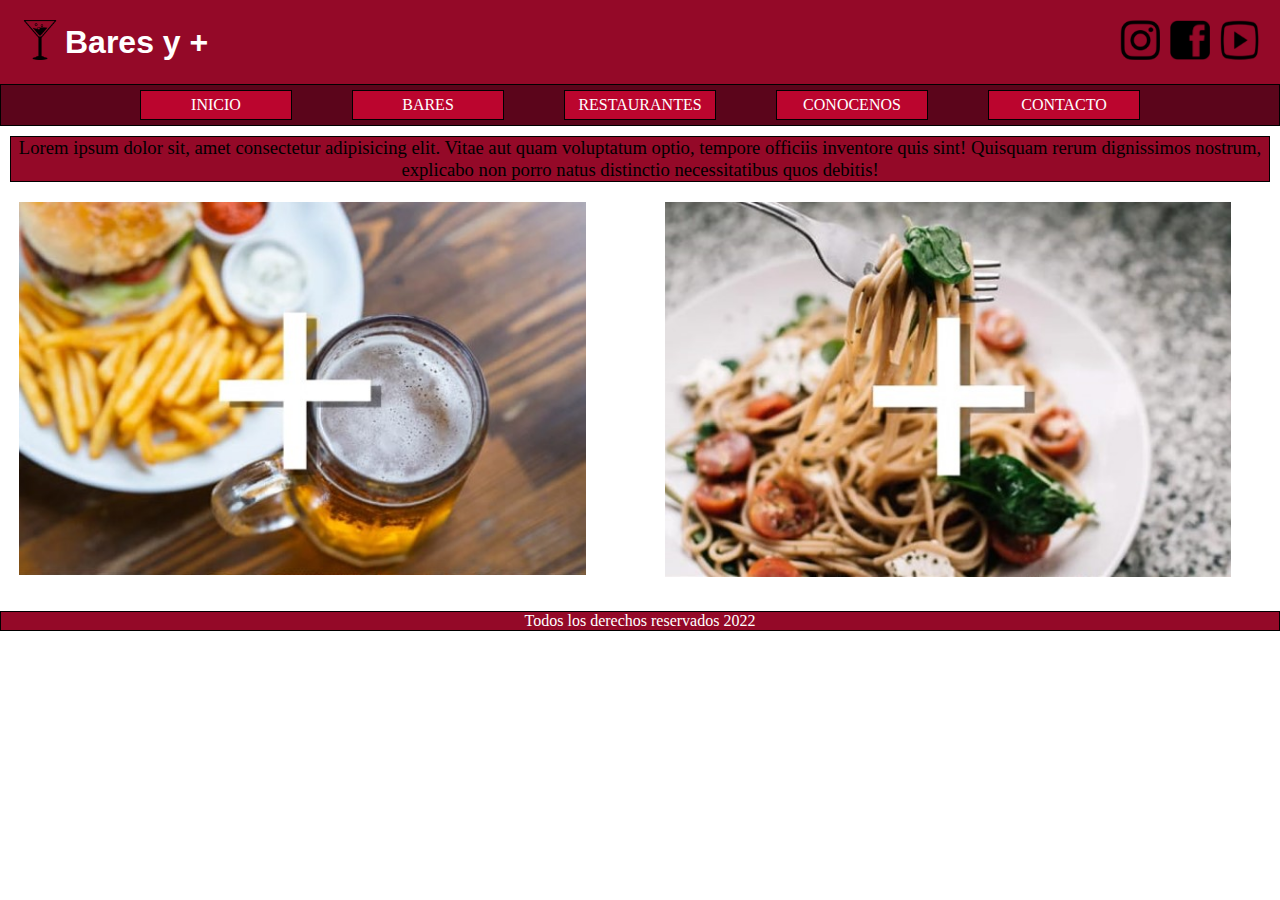
==== index.html @ 54137958 "archivos del proyecto final subidos" ====
<!DOCTYPE html>
<html lang="es">
 <head> 
    <title> Bares y +</title>
    <meta charset="UTF-8">
    <meta http-equiv="X-UA-Compatible" content="IE=edge">
    <meta name="viewport" content="width=device-width, initial-scale=1.0">
    <link rel="stylesheet" href="style.css">
 </head>

 <body>
  <header> 
    <div class="gridheader">
        <div><img src="imagenes/logo principal.png"></div>
        <div><h1>Bares y +</h1></div>
        <div><a href="https://www.instagram.com/?hl=es-la" target="blank"><img src="imagenes/logo instagram.png"></a></div>
        <div><a href="https://www.facebook.com/" target="blank"><img src="imagenes/logo facebook.png"></a></div>
        <div><a href="https://www.youtube.com/" target="blank"> <img src="imagenes/logo youtube.png"></a></div>
    </div>
</header>
<input type="checkbox" id="btn-menu">
<label class="labelmenu" for="btn-menu"><img src="imagenes/hamburguesa.png" alt=""></label>
<nav class="menudesplegable">
    <ul class="flexboxnav">
      <li><a href="index.html"> INICIO</a></li>
      <li><a href="bares.html"> BARES</a></li>
      <li><a href="restaurantes.html"> RESTAURANTES</a></li>
      <li><a href="conocenos.html">CONOCENOS</a></li>
      <li><a href="contacto.html">CONTACTO</a></li>
    </ul>
</nav>

    <section>
      <div class="gridsectionprincipal"> 
        <div id="cuadrofraseinicio"><p id="fraseinicio">Lorem ipsum dolor sit, amet consectetur adipisicing elit. Vitae aut quam voluptatum optio, tempore officiis inventore quis sint! Quisquam rerum dignissimos nostrum, explicabo non porro natus distinctio necessitatibus quos debitis!</p></div>
        <div id="imagenbar"><a href="bares.html"> <img src="imagenes/bares principal.jpg"></a></div>
        <div id="imagenresto"><a href="restaurantes.html"><img src="imagenes/restaurantes principal.jpg"></div>
      </div>
    </section>
    <footer> 
        <p>Todos los derechos reservados 2022 </p>
    </footer>

  </body>
</html>
---- style.css ----
@media screen and (min-width:320px) and (max-width:1000px) 
{
    header {background-color: #940928; margin: 0px;}
    
    header img {width: 40px;
                height: 40px;
                margin:5px}
    
    
    
    h1 {margin: 0px;
        padding: 0px;
        font-family: Verdana;
        font-size: 18pt;
        color: white;}
    
    .gridheader {padding: 15px;
                 display: grid;
                 grid-template-columns: 50px auto 50px 50px 50px;
                 align-items: center;}
    
    #btn-menu {display:none}      
    .labelmenu {display:block;
                width: auto;
                height: 30px;
                padding: 5px;
                background-color: #5B051B;}
    .menudesplegable {position: absolute;
                      background-color: #5B051B;
                      width: auto;
                      margin-left: -100%;}
ul li {border: 1px solid black; 
                margin: 5px 10px;
                width: 140px;
                text-align: center;
                list-style: none;
                padding: 5px 5px;
                background-color: #BB052E;}
   .flexboxnav {flex-direction: column;
                padding: 0cm;
                width: 100%;}
    #btn-menu:checked ~ .menudesplegable {margin: 0;}

    footer {border: 1px solid black;
            background-color:#940928;
            position:fixed;
            bottom: 0px;
        width: 100%;}
    
    footer p {text-align: center; color: white;}
    
    a {text-decoration: none;
        color: white;}
        
    body {background-image:url("https://images.pexels.com/photos/5531664/pexels-photo-5531664.jpeg?auto=compress&cs=tinysrgb&h=750&w=1260");
        background-size: cover;
        background-repeat: no-repeat;
        background-position: center center;
        background-attachment: fixed;
        margin:0px}
    /* De la sección principal*/
    
    .gridsectionprincipal {display: grid;
                  grid-template-columns:auto ;
                  grid-template-rows: auto auto auto;
                  justify-items: center;
                  justify-content: center;
                  justify-self: center;
                  text-align: center;
                  gap:10px;
                  padding-bottom: 20px;}
                  
    #cuadrofraseinicio {
                  border: 1px solid black;
                  margin: 10px;
                  background-color:#940928;}
    
    #fraseinicio {text-align: center; 
                  font-size: 14pt;
                padding: 5px;}
    
    .gridsectionprincipal a img {width: 90%;}
    
    h2 {margin: 0px;}
    h3 {margin: 0px;}
    p {margin: 0px;}
    
    /* De la sección bar y restaurante*/
    
    .asidebar {border: 1px solid black; 
               margin-top: 10px;}
    
    .sectionbar { margin-top: 10px;
                  margin-bottom:30px;}  
    
    .sectionbar article {margin:10px 0px; 
                         background-color: #F9C9C9;}
    
    .cardbar {display: grid;
              grid-template-columns: 100%;
              grid-template-rows: repeat(7,auto);}
    
    .element1 {padding: 5px;}
    .element2 {padding-top: 5px; padding-left: 10px;}
    .element3 {padding: 5px;}
    .element4 {padding: 5px;}
    .element5 {padding: 5px;}
    
    .galeriabar {
                 display: grid;
                 grid-template-columns:repeat(auto-fit,150px);
                 margin:10px;
                 column-gap: 10px;
                 justify-content: center;}
    
    .galeriabar img {width: 150px; padding: 0px;}
    
    
    .finalcard {padding-left: 15px;
                display: grid;
                grid-template-columns:repeat(7,auto);
                justify-content: left;
                column-gap: 10px;
                align-items: center;
                justify-items: center;}

.element11,.element13,.element15 {display: none;}
.element10 {margin-left: 40px;}

    

    .finalcard img {width: 30px;} 
    
    .asidebar {background-color: #F9C9C9;}
    
    form {padding: 0px 5px;}
    
    /* De la sección conocenos*/
    
    .cardconocenos {margin: 30px;
                    background-color: #F9C9C9;
                    display: grid;
                    grid-template-areas: "description description"
                                         "foto foto"
                                         "logoinsta logoface";
                    grid-template-columns: 50% 50%;
                    grid-template-rows: auto auto auto;
                    justify-items: center;}
    
    .reseñaconocenos {grid-area:description ; margin:10px}
    .fotoconocenos {grid-area:foto;}
    .instaconocenos {grid-area: logoinsta;}
    .faceconocenos {grid-area: logoface;}
    .cardconocenos .fotoconocenos img {width: 250px; margin:10px}
    .cardconocenos .instaconocenos img,.cardconocenos .faceconocenos img {width: 40px;}
    
    /* De la sección contacto*/
    
    .contacto {background:#5B051B; 
               margin:20px;}
    .contacto h2 {text-align: center; padding-top: 10px;color: white;}
    
    .gridform {justify-content: center;
                display: grid;
               grid-template-columns: 80px 180px ;
               grid-template-rows: repeat(6,auto);
            margin-bottom: 30px;}
    .gridform div {margin: 10px 0px;
                   text-align: left; 
                   color: white;}
    
    #escribetumensaje, #boxmensaje {grid-column: 1/3;}
    
    #mensaje {width: 260px; height: 400px;}
    
    #restablecerform, #enviarform {text-align: center;}
    
    
    } 


@media screen and (min-width:1024px) 
{
header {background-color: #940928; margin: 0px;}

header img {width: 40px;
            height: 40px;
            margin:5px}



h1 {margin: 0px;
    padding: 0px;
    font-family: Verdana, Geneva, Tahoma, sans-serif ;
    color: white;}

.gridheader {padding: 15px;
             display: grid;
             grid-template-columns: 50px auto 50px 50px 50px;
             align-items: center;}
#btn-menu, .labelmenu {display:none} 
 
nav { display: block;
    background-color: #5B051B;}

.flexboxnav {border: 1px black solid;
             margin:0px;
             padding: 0px;
             display: flex;
             flex-direction: row;
             justify-content: center;}

            
ul li {border: 1px solid black; 
       margin: 5px 30px;
       width: 140px;
       text-align: center;
       list-style: none;
       padding: 5px 5px;
       background-color: #BB052E;}

footer {border: 1px solid black;
        background-color:#940928;}

footer p {text-align: center; color: white;}

a {text-decoration: none;
    color: white;}
    
body {background-image:url("https://images.pexels.com/photos/5531664/pexels-photo-5531664.jpeg?auto=compress&cs=tinysrgb&h=750&w=1260");
    background-size: cover;
    background-repeat: no-repeat;
    background-position: center center;
    background-attachment: fixed;
    margin:0px}
/* De la sección principal*/

.gridsectionprincipal {display: grid;
              grid-template-columns:auto auto;
              grid-template-rows: auto auto;
              justify-items: center;
              gap:10px;
              }
              
#cuadrofraseinicio {grid-column: 1 / 3;
              border: 1px solid black;
              margin: 10px;
              background-color:#940928;}

#fraseinicio {text-align: center; 
              font-size: 14pt;}

.gridsectionprincipal a img {width: 95%;
                             margin-bottom: 20px;}

h2 {margin: 0px;}
h3 {margin: 0px;}
p {margin: 0px;}

/* De la sección bar y restaurante*/

.element11,.element13,.element15 {display: block;}
.element10 {margin: 0px;}
.asidebar {border: 1px solid black; 
           margin-top: 5px;}

.sectionbar { margin-top: 10px;
              margin-bottom: 30px;}  

.sectionbar article {margin:5px 0px; 
                     background-color: #F9C9C9;}

.cardbar {display: grid;
          grid-template-columns: 90% 10%;
          grid-template-rows: repeat(6,auto);}

.element1 {grid-column:1/2; padding: 5px;}
.element2 {align-self: center; padding-top: 5px;}
.element3 {grid-column:1/3; padding: 5px;}
.element4 {grid-column:1/3; padding: 5px;}
.element5 {grid-column:1/3; padding: 5px;}

.galeriabar {grid-column: 1/3;
             display: grid;
             grid-template-columns:repeat(auto-fit,150px);
             margin:10px;
             column-gap: 10px;}

.galeriabar img {width: 150px; padding: 0px;}


.finalcard {grid-column: 1/3;
            align-items: center;
            justify-items: center;
            display: grid;
            grid-template-columns:30px 30px 30px 30px 30px auto 30px auto 30px auto;
            justify-content: left;
            column-gap: 5px;}

.finalcard img {width: 30px;} 

.asidebar {background-color: #F9C9C9;}

form {padding: 0px 5px;}

/* De la sección conocenos*/

.cardconocenos {margin: 30px;
                background-color: #F9C9C9;
                display: grid;
                grid-template-areas: "description description foto"
                                     "logoinsta logoface foto";
                grid-template-columns: 35% 35% 30%;
                grid-template-rows: 80% 20%;
                justify-items: center;}

.reseñaconocenos {grid-area:description ; margin:10px}
.fotoconocenos {grid-area:foto;}
.instaconocenos {grid-area: logoinsta;}
.faceconocenos {grid-area: logoface;}
.cardconocenos .fotoconocenos img {width: 250px; margin:10px}
.cardconocenos .instaconocenos img,.cardconocenos .faceconocenos img {width: 40px;}

/* De la sección contacto*/

.contacto {background:#5B051B; 
           margin:20px;}
.contacto h2 {text-align: center; padding-top: 10px;color: white;}

.gridform {justify-content: center;
            display: grid;
           grid-template-columns: 150px 300px ;
           grid-template-rows: repeat(6,auto);}
.gridform div {margin: 10px 0px;
               text-align: left; 
               color: white;}

#escribetumensaje, #boxmensaje {grid-column: 1/3;}

#mensaje {width: 450px; height: 200px;}

#restablecerform, #enviarform {text-align: center;}


}
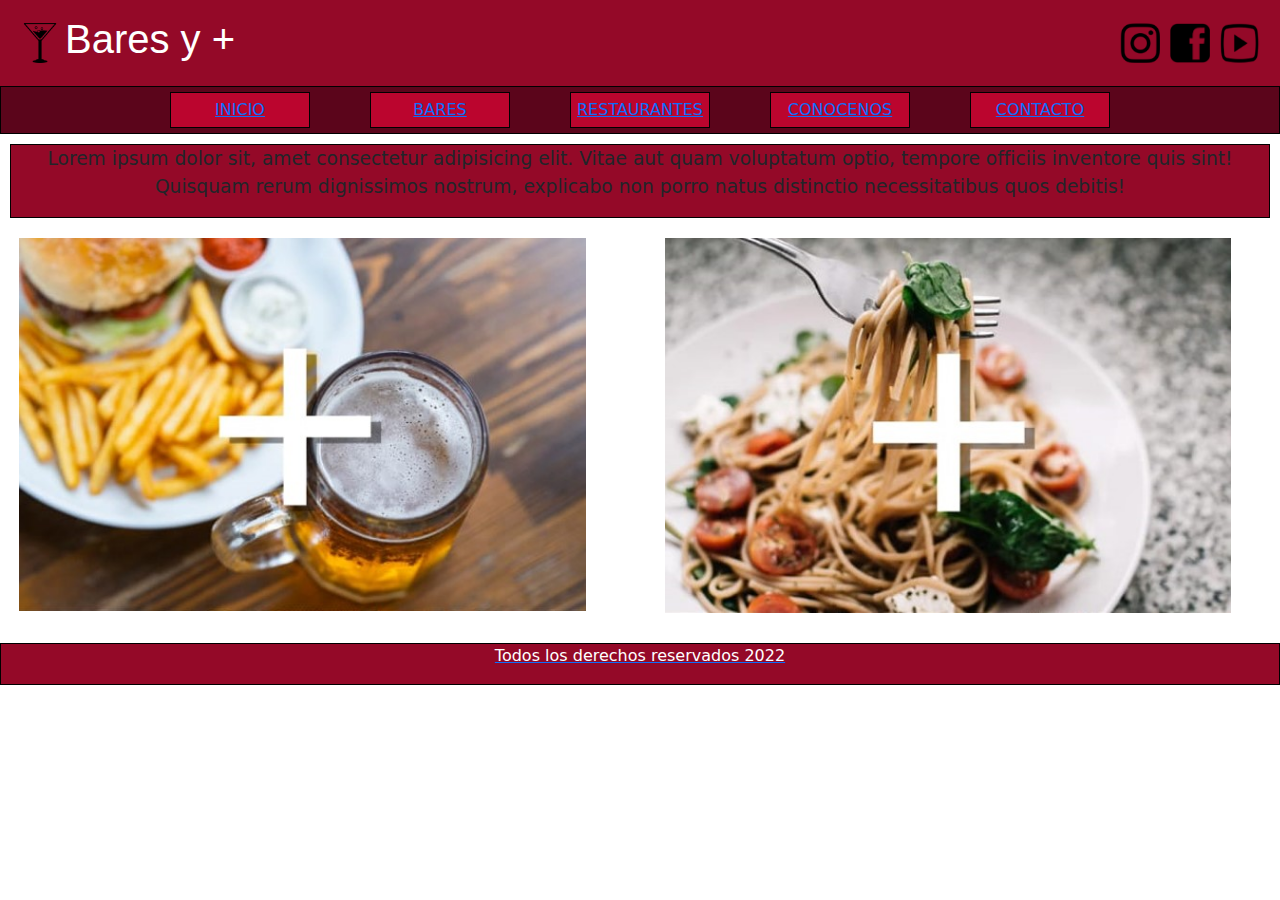
==== commit 17a4a638: "todas las páginas responsive y corrección de id repetidas" ====
--- a/index.html
+++ b/index.html
@@ -6,6 +6,7 @@
     <meta http-equiv="X-UA-Compatible" content="IE=edge">
     <meta name="viewport" content="width=device-width, initial-scale=1.0">
     <link rel="stylesheet" href="style.css">
+    <link rel="stylesheet" href="/css/bootstrap.min.css">
  </head>
 
  <body>
--- a/style.css
+++ b/style.css
@@ -1,32 +1,32 @@
 
 @media screen and (min-width:320px) and (max-width:1000px) 
 {
-    header {background-color: #940928; margin: 0px;}
-    
-    header img {width: 40px;
+header {background-color: #940928; margin: 0px;}
+    
+header img {width: 40px;
                 height: 40px;
                 margin:5px}
     
     
     
-    h1 {margin: 0px;
+h1 {margin: 0px;
         padding: 0px;
         font-family: Verdana;
         font-size: 18pt;
         color: white;}
     
-    .gridheader {padding: 15px;
+.gridheader {padding: 15px;
                  display: grid;
                  grid-template-columns: 50px auto 50px 50px 50px;
                  align-items: center;}
     
-    #btn-menu {display:none}      
-    .labelmenu {display:block;
+#btn-menu {display:none}      
+.labelmenu {display:block;
                 width: auto;
                 height: 30px;
                 padding: 5px;
                 background-color: #5B051B;}
-    .menudesplegable {position: absolute;
+.menudesplegable {position: absolute;
                       background-color: #5B051B;
                       width: auto;
                       margin-left: -100%;}
@@ -37,23 +37,24 @@
                 list-style: none;
                 padding: 5px 5px;
                 background-color: #BB052E;}
-   .flexboxnav {flex-direction: column;
+.flexboxnav li:hover {background: rgba(0,0,0,0.1);}
+.flexboxnav {flex-direction: column;
                 padding: 0cm;
                 width: 100%;}
-    #btn-menu:checked ~ .menudesplegable {margin: 0;}
-
-    footer {border: 1px solid black;
+#btn-menu:checked ~ .menudesplegable {margin: 0;}
+
+footer {border: 1px solid black;
             background-color:#940928;
             position:fixed;
             bottom: 0px;
         width: 100%;}
     
-    footer p {text-align: center; color: white;}
-    
-    a {text-decoration: none;
+footer p {text-align: center; color: white;}
+    
+a {text-decoration: none;
         color: white;}
         
-    body {background-image:url("https://images.pexels.com/photos/5531664/pexels-photo-5531664.jpeg?auto=compress&cs=tinysrgb&h=750&w=1260");
+body {background-image:url("https://images.pexels.com/photos/5531664/pexels-photo-5531664.jpeg?auto=compress&cs=tinysrgb&h=750&w=1260");
         background-size: cover;
         background-repeat: no-repeat;
         background-position: center center;
@@ -210,7 +211,7 @@
              display: flex;
              flex-direction: row;
              justify-content: center;}
-
+.flexboxnav li:hover {background: rgba(0,0,0,0.1);}
             
 ul li {border: 1px solid black; 
        margin: 5px 30px;
@@ -253,6 +254,7 @@
 
 .gridsectionprincipal a img {width: 95%;
                              margin-bottom: 20px;}
+.gridsectionprincipal a img:hover {box-shadow: 40px rgba(0,0,0,0.5);}
 
 h2 {margin: 0px;}
 h3 {margin: 0px;}
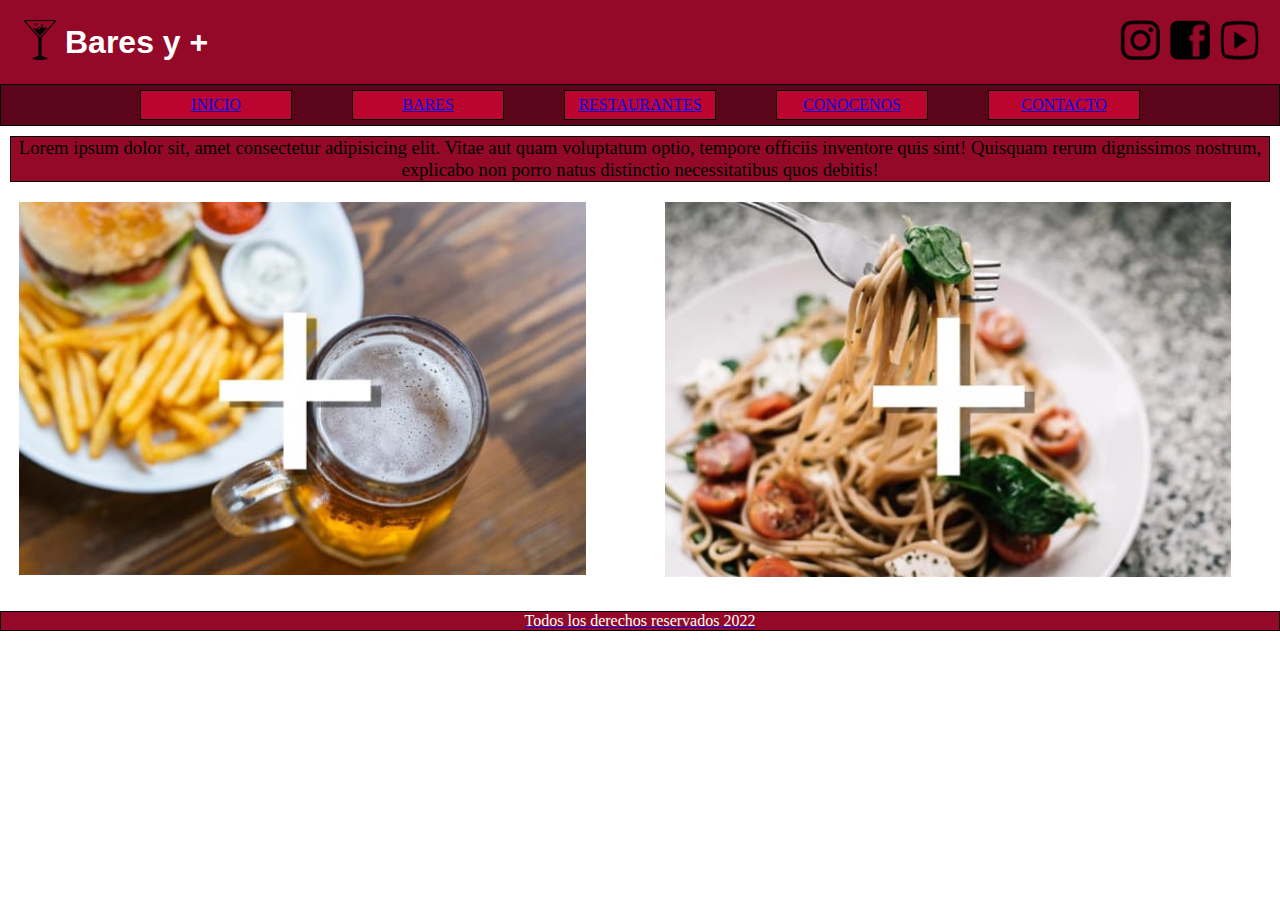
==== commit 85fb81d4: "sass y SEO" ====
--- a/index.html
+++ b/index.html
@@ -1,13 +1,15 @@
 <!DOCTYPE html>
 <html lang="es">
- <head> 
+  <head> 
     <title> Bares y +</title>
     <meta charset="UTF-8">
     <meta http-equiv="X-UA-Compatible" content="IE=edge">
     <meta name="viewport" content="width=device-width, initial-scale=1.0">
+    <meta name="keywords" content="bar,bares,restaurant, restaurantes,argentina,tucumám,salida,tragos,comida">
+    <meta name="description" content="Toda la información acerca de bares y restaurantes Argentinos, averiguá donde salir con tus amig@s">
     <link rel="stylesheet" href="style.css">
-    <link rel="stylesheet" href="/css/bootstrap.min.css">
- </head>
+ 
+  </head>
 
  <body>
   <header> 
@@ -19,10 +21,10 @@
         <div><a href="https://www.youtube.com/" target="blank"> <img src="imagenes/logo youtube.png"></a></div>
     </div>
 </header>
-<input type="checkbox" id="btn-menu">
-<label class="labelmenu" for="btn-menu"><img src="imagenes/hamburguesa.png" alt=""></label>
+<input type="checkbox1" id="btn-menu1">
+<label class="labelmenu1" for="btn-menu1"><img src="imagenes/hamburguesa.png" alt=""></label>
 <nav class="menudesplegable">
-    <ul class="flexboxnav">
+    <ul class="flexboxnav1">
       <li><a href="index.html"> INICIO</a></li>
       <li><a href="bares.html"> BARES</a></li>
       <li><a href="restaurantes.html"> RESTAURANTES</a></li>
--- a/style.css
+++ b/style.css
@@ -1,348 +1,471 @@
-
-@media screen and (min-width:320px) and (max-width:1000px) 
-{
-header {background-color: #940928; margin: 0px;}
-    
-header img {width: 40px;
-                height: 40px;
-                margin:5px}
-    
-    
-    
-h1 {margin: 0px;
-        padding: 0px;
-        font-family: Verdana;
-        font-size: 18pt;
-        color: white;}
-    
-.gridheader {padding: 15px;
-                 display: grid;
-                 grid-template-columns: 50px auto 50px 50px 50px;
-                 align-items: center;}
-    
-#btn-menu {display:none}      
-.labelmenu {display:block;
-                width: auto;
-                height: 30px;
-                padding: 5px;
-                background-color: #5B051B;}
-.menudesplegable {position: absolute;
-                      background-color: #5B051B;
-                      width: auto;
-                      margin-left: -100%;}
-ul li {border: 1px solid black; 
-                margin: 5px 10px;
-                width: 140px;
-                text-align: center;
-                list-style: none;
-                padding: 5px 5px;
-                background-color: #BB052E;}
-.flexboxnav li:hover {background: rgba(0,0,0,0.1);}
-.flexboxnav {flex-direction: column;
-                padding: 0cm;
-                width: 100%;}
-#btn-menu:checked ~ .menudesplegable {margin: 0;}
-
-footer {border: 1px solid black;
-            background-color:#940928;
-            position:fixed;
-            bottom: 0px;
-        width: 100%;}
-    
-footer p {text-align: center; color: white;}
-    
-a {text-decoration: none;
-        color: white;}
-        
-body {background-image:url("https://images.pexels.com/photos/5531664/pexels-photo-5531664.jpeg?auto=compress&cs=tinysrgb&h=750&w=1260");
-        background-size: cover;
-        background-repeat: no-repeat;
-        background-position: center center;
-        background-attachment: fixed;
-        margin:0px}
-    /* De la sección principal*/
-    
-    .gridsectionprincipal {display: grid;
-                  grid-template-columns:auto ;
-                  grid-template-rows: auto auto auto;
-                  justify-items: center;
-                  justify-content: center;
-                  justify-self: center;
-                  text-align: center;
-                  gap:10px;
-                  padding-bottom: 20px;}
-                  
-    #cuadrofraseinicio {
-                  border: 1px solid black;
-                  margin: 10px;
-                  background-color:#940928;}
-    
-    #fraseinicio {text-align: center; 
-                  font-size: 14pt;
-                padding: 5px;}
-    
-    .gridsectionprincipal a img {width: 90%;}
-    
-    h2 {margin: 0px;}
-    h3 {margin: 0px;}
-    p {margin: 0px;}
-    
-    /* De la sección bar y restaurante*/
-    
-    .asidebar {border: 1px solid black; 
-               margin-top: 10px;}
-    
-    .sectionbar { margin-top: 10px;
-                  margin-bottom:30px;}  
-    
-    .sectionbar article {margin:10px 0px; 
-                         background-color: #F9C9C9;}
-    
-    .cardbar {display: grid;
-              grid-template-columns: 100%;
-              grid-template-rows: repeat(7,auto);}
-    
-    .element1 {padding: 5px;}
-    .element2 {padding-top: 5px; padding-left: 10px;}
-    .element3 {padding: 5px;}
-    .element4 {padding: 5px;}
-    .element5 {padding: 5px;}
-    
-    .galeriabar {
-                 display: grid;
-                 grid-template-columns:repeat(auto-fit,150px);
-                 margin:10px;
-                 column-gap: 10px;
-                 justify-content: center;}
-    
-    .galeriabar img {width: 150px; padding: 0px;}
-    
-    
-    .finalcard {padding-left: 15px;
-                display: grid;
-                grid-template-columns:repeat(7,auto);
-                justify-content: left;
-                column-gap: 10px;
-                align-items: center;
-                justify-items: center;}
-
-.element11,.element13,.element15 {display: none;}
-.element10 {margin-left: 40px;}
-
-    
-
-    .finalcard img {width: 30px;} 
-    
-    .asidebar {background-color: #F9C9C9;}
-    
-    form {padding: 0px 5px;}
-    
-    /* De la sección conocenos*/
-    
-    .cardconocenos {margin: 30px;
-                    background-color: #F9C9C9;
-                    display: grid;
-                    grid-template-areas: "description description"
-                                         "foto foto"
-                                         "logoinsta logoface";
-                    grid-template-columns: 50% 50%;
-                    grid-template-rows: auto auto auto;
-                    justify-items: center;}
-    
-    .reseñaconocenos {grid-area:description ; margin:10px}
-    .fotoconocenos {grid-area:foto;}
-    .instaconocenos {grid-area: logoinsta;}
-    .faceconocenos {grid-area: logoface;}
-    .cardconocenos .fotoconocenos img {width: 250px; margin:10px}
-    .cardconocenos .instaconocenos img,.cardconocenos .faceconocenos img {width: 40px;}
-    
-    /* De la sección contacto*/
-    
-    .contacto {background:#5B051B; 
-               margin:20px;}
-    .contacto h2 {text-align: center; padding-top: 10px;color: white;}
-    
-    .gridform {justify-content: center;
-                display: grid;
-               grid-template-columns: 80px 180px ;
-               grid-template-rows: repeat(6,auto);
-            margin-bottom: 30px;}
-    .gridform div {margin: 10px 0px;
-                   text-align: left; 
-                   color: white;}
-    
-    #escribetumensaje, #boxmensaje {grid-column: 1/3;}
-    
-    #mensaje {width: 260px; height: 400px;}
-    
-    #restablecerform, #enviarform {text-align: center;}
-    
-    
-    } 
-
-
-@media screen and (min-width:1024px) 
-{
-header {background-color: #940928; margin: 0px;}
-
-header img {width: 40px;
-            height: 40px;
-            margin:5px}
-
-
-
-h1 {margin: 0px;
+@charset "UTF-8";
+@media screen and (min-width: 320px) and (max-width: 1000px) {
+  header {
+    background-color: #940928;
+    margin: 0px;
+  }
+  header img {
+    width: 40px;
+    height: 40px;
+    margin: 5px;
+  }
+  h1 {
+    margin: 0px;
     padding: 0px;
-    font-family: Verdana, Geneva, Tahoma, sans-serif ;
-    color: white;}
-
-.gridheader {padding: 15px;
-             display: grid;
-             grid-template-columns: 50px auto 50px 50px 50px;
-             align-items: center;}
-#btn-menu, .labelmenu {display:none} 
- 
-nav { display: block;
-    background-color: #5B051B;}
-
-.flexboxnav {border: 1px black solid;
-             margin:0px;
-             padding: 0px;
-             display: flex;
-             flex-direction: row;
-             justify-content: center;}
-.flexboxnav li:hover {background: rgba(0,0,0,0.1);}
-            
-ul li {border: 1px solid black; 
-       margin: 5px 30px;
-       width: 140px;
-       text-align: center;
-       list-style: none;
-       padding: 5px 5px;
-       background-color: #BB052E;}
-
-footer {border: 1px solid black;
-        background-color:#940928;}
-
-footer p {text-align: center; color: white;}
-
-a {text-decoration: none;
-    color: white;}
-    
-body {background-image:url("https://images.pexels.com/photos/5531664/pexels-photo-5531664.jpeg?auto=compress&cs=tinysrgb&h=750&w=1260");
+    font-family: Verdana;
+    font-size: 18pt;
+    color: white;
+  }
+  .gridheader {
+    padding: 15px;
+    display: grid;
+    grid-template-columns: 50px auto 50px 50px 50px;
+    align-items: center;
+  }
+  #btn-menu1 {
+    display: none;
+  }
+  .labelmenu1 {
+    display: block;
+    width: auto;
+    height: 30px;
+    padding: 5px;
+    background-color: #5B051B;
+  }
+  .menudesplegable {
+    position: absolute;
+    background-color: #5B051B;
+    width: auto;
+    margin-left: -100%;
+  }
+  ul li {
+    border: 1px solid black;
+    margin: 5px 10px;
+    width: 140px;
+    text-align: center;
+    list-style: none;
+    padding: 5px 5px;
+    background-color: #BB052E;
+  }
+  .flexboxnav1 li:hover {
+    background: rgba(0, 0, 0, 0.1);
+  }
+  .flexboxnav1 {
+    flex-direction: column;
+    padding: 0cm;
+    width: 100%;
+  }
+  #btn-menu1:checked ~ .menudesplegable {
+    margin: 0px;
+  }
+  footer {
+    border: 1px solid black;
+    background-color: #940928;
+    position: fixed;
+    bottom: 0px;
+    width: 100%;
+  }
+  footer p {
+    text-align: center;
+    color: white;
+  }
+  a {
+    text-decoration: none;
+    color: white;
+  }
+  body {
+    background-image: url("https://images.pexels.com/photos/5531664/pexels-photo-5531664.jpeg?auto=compress&cs=tinysrgb&h=750&w=1260");
     background-size: cover;
     background-repeat: no-repeat;
     background-position: center center;
     background-attachment: fixed;
-    margin:0px}
-/* De la sección principal*/
+    margin: 0px;
+  }
+  /* De la sección principal*/
+  .gridsectionprincipal {
+    display: grid;
+    grid-template-columns: auto;
+    grid-template-rows: auto auto auto;
+    justify-items: center;
+    justify-content: center;
+    justify-self: center;
+    text-align: center;
+    gap: 10px;
+    padding-bottom: 20px;
+  }
+  .gridsectionprincipal a img {
+    width: 90%;
+  }
+  #cuadrofraseinicio {
+    border: 1px solid black;
+    margin: 10px;
+    background-color: #940928;
+  }
+  #fraseinicio {
+    text-align: center;
+    font-size: 14pt;
+    padding: 5px;
+  }
+  h2, h3, p {
+    margin: 0px;
+  }
+  /* De la sección bar y restaurante*/
+  .asidebar {
+    border: 1px solid black;
+    margin-top: 10px;
+  }
+  .sectionbar {
+    margin-top: 10px;
+    margin-bottom: 30px;
+  }
+  .sectionbar article {
+    margin: 10px 0px;
+    background-color: #F9C9C9;
+  }
+  .cardbar {
+    display: grid;
+    grid-template-columns: 100%;
+    grid-template-rows: repeat(7, auto);
+  }
+  .element1, .element3, .element4, .element5 {
+    padding: 5px;
+  }
+  .element2 {
+    padding-top: 5px;
+    padding-left: 10px;
+  }
+  .galeriabar {
+    display: grid;
+    grid-template-columns: repeat(auto-fit, 150px);
+    margin: 10px;
+    column-gap: 10px;
+    justify-content: center;
+  }
+  .galeriabar img {
+    width: 150px;
+    padding: 0px;
+  }
+  .finalcard {
+    padding-left: 15px;
+    display: grid;
+    grid-template-columns: repeat(7, auto);
+    justify-content: left;
+    column-gap: 10px;
+    align-items: center;
+    justify-items: center;
+  }
+  .finalcard img {
+    width: 30px;
+  }
+  .element11, .element13, .element15 {
+    display: none;
+  }
+  .element10 {
+    margin-left: 40px;
+  }
+  .asidebar {
+    background-color: #F9C9C9;
+  }
+  form {
+    padding: 0px 5px;
+  }
+  /* De la sección conocenos*/
+  .cardconocenos {
+    margin: 30px;
+    background-color: #F9C9C9;
+    display: grid;
+    grid-template-areas: "description description"+ "foto foto"+ "logoinsta logoface";
+    grid-template-columns: 50% 50%;
+    grid-template-rows: auto auto auto;
+    justify-items: center;
+  }
+  .reseñaconocenos {
+    grid-area: description;
+    margin: 10px;
+  }
+  .fotoconocenos {
+    grid-area: foto;
+  }
+  .instaconocenos {
+    grid-area: logoinsta;
+  }
+  .faceconocenos {
+    grid-area: logoface;
+  }
+  .fotoconocenos img {
+    width: 250px;
+    margin: 10px;
+  }
+  .instaconocenos img, .faceconocenos img {
+    width: 40px;
+  }
+  /* De la sección contacto*/
+  .contacto {
+    background: #5B051B;
+    margin: 20px;
+  }
+  .contacto h2 {
+    text-align: center;
+    padding-top: 10px;
+    color: white;
+  }
+  .gridform {
+    justify-content: center;
+    display: grid;
+    grid-template-columns: 80px 180px;
+    grid-template-rows: repeat(6, auto);
+    margin-bottom: 30px;
+  }
+  .gridform div {
+    margin: 10px 0px;
+    text-align: left;
+    color: white;
+  }
+  #escribetumensaje, #boxmensaje {
+    grid-column: 1/3;
+  }
+  #mensaje {
+    width: 260px;
+    height: 400px;
+  }
+  #restablecerform, #enviarform {
+    text-align: center;
+  }
+}
 
-.gridsectionprincipal {display: grid;
-              grid-template-columns:auto auto;
-              grid-template-rows: auto auto;
-              justify-items: center;
-              gap:10px;
-              }
-              
-#cuadrofraseinicio {grid-column: 1 / 3;
-              border: 1px solid black;
-              margin: 10px;
-              background-color:#940928;}
-
-#fraseinicio {text-align: center; 
-              font-size: 14pt;}
-
-.gridsectionprincipal a img {width: 95%;
-                             margin-bottom: 20px;}
-.gridsectionprincipal a img:hover {box-shadow: 40px rgba(0,0,0,0.5);}
-
-h2 {margin: 0px;}
-h3 {margin: 0px;}
-p {margin: 0px;}
-
-/* De la sección bar y restaurante*/
-
-.element11,.element13,.element15 {display: block;}
-.element10 {margin: 0px;}
-.asidebar {border: 1px solid black; 
-           margin-top: 5px;}
-
-.sectionbar { margin-top: 10px;
-              margin-bottom: 30px;}  
-
-.sectionbar article {margin:5px 0px; 
-                     background-color: #F9C9C9;}
-
-.cardbar {display: grid;
-          grid-template-columns: 90% 10%;
-          grid-template-rows: repeat(6,auto);}
-
-.element1 {grid-column:1/2; padding: 5px;}
-.element2 {align-self: center; padding-top: 5px;}
-.element3 {grid-column:1/3; padding: 5px;}
-.element4 {grid-column:1/3; padding: 5px;}
-.element5 {grid-column:1/3; padding: 5px;}
-
-.galeriabar {grid-column: 1/3;
-             display: grid;
-             grid-template-columns:repeat(auto-fit,150px);
-             margin:10px;
-             column-gap: 10px;}
-
-.galeriabar img {width: 150px; padding: 0px;}
-
-
-.finalcard {grid-column: 1/3;
-            align-items: center;
-            justify-items: center;
-            display: grid;
-            grid-template-columns:30px 30px 30px 30px 30px auto 30px auto 30px auto;
-            justify-content: left;
-            column-gap: 5px;}
-
-.finalcard img {width: 30px;} 
-
-.asidebar {background-color: #F9C9C9;}
-
-form {padding: 0px 5px;}
-
-/* De la sección conocenos*/
-
-.cardconocenos {margin: 30px;
-                background-color: #F9C9C9;
-                display: grid;
-                grid-template-areas: "description description foto"
-                                     "logoinsta logoface foto";
-                grid-template-columns: 35% 35% 30%;
-                grid-template-rows: 80% 20%;
-                justify-items: center;}
-
-.reseñaconocenos {grid-area:description ; margin:10px}
-.fotoconocenos {grid-area:foto;}
-.instaconocenos {grid-area: logoinsta;}
-.faceconocenos {grid-area: logoface;}
-.cardconocenos .fotoconocenos img {width: 250px; margin:10px}
-.cardconocenos .instaconocenos img,.cardconocenos .faceconocenos img {width: 40px;}
-
-/* De la sección contacto*/
-
-.contacto {background:#5B051B; 
-           margin:20px;}
-.contacto h2 {text-align: center; padding-top: 10px;color: white;}
-
-.gridform {justify-content: center;
-            display: grid;
-           grid-template-columns: 150px 300px ;
-           grid-template-rows: repeat(6,auto);}
-.gridform div {margin: 10px 0px;
-               text-align: left; 
-               color: white;}
-
-#escribetumensaje, #boxmensaje {grid-column: 1/3;}
-
-#mensaje {width: 450px; height: 200px;}
-
-#restablecerform, #enviarform {text-align: center;}
-
-
+@media screen and (min-width: 1024px) {
+  header {
+    background-color: #940928;
+    margin: 0px;
+  }
+  header img {
+    width: 40px;
+    height: 40px;
+    margin: 5px;
+  }
+  h1 {
+    margin: 0px;
+    padding: 0px;
+    font-family: Verdana, Geneva, Tahoma, sans-serif;
+    color: white;
+  }
+  .gridheader {
+    padding: 15px;
+    display: grid;
+    grid-template-columns: 50px auto 50px 50px 50px;
+    align-items: center;
+  }
+  #btn-menu1, .labelmenu1 {
+    display: none;
+  }
+  nav {
+    display: block;
+    background-color: #5B051B;
+  }
+  .flexboxnav1 {
+    border: 1px black solid;
+    margin: 0px;
+    padding: 0px;
+    display: flex;
+    flex-direction: row;
+    justify-content: center;
+  }
+  .flexboxnav1 li:hover {
+    background: rgba(0, 0, 0, 0.1);
+  }
+  ul li {
+    border: 1px solid black;
+    margin: 5px 30px;
+    width: 140px;
+    text-align: center;
+    list-style: none;
+    padding: 5px 5px;
+    background-color: #BB052E;
+  }
+  footer {
+    border: 1px solid black;
+    background-color: #940928;
+  }
+  footer p {
+    text-align: center;
+    color: white;
+  }
+  footer
+a {
+    text-decoration: none;
+    color: white;
+  }
+  body {
+    background-image: url("https://images.pexels.com/photos/5531664/pexels-photo-5531664.jpeg?auto=compress&cs=tinysrgb&h=750&w=1260");
+    background-size: cover;
+    background-repeat: no-repeat;
+    background-position: center center;
+    background-attachment: fixed;
+    margin: 0px;
+  }
+  /* De la sección principal*/
+  .gridsectionprincipal {
+    display: grid;
+    grid-template-columns: auto auto;
+    grid-template-rows: auto auto;
+    justify-items: center;
+    gap: 10px;
+  }
+  .gridsectionprincipal a img {
+    width: 95%;
+    margin-bottom: 20px;
+  }
+  #cuadrofraseinicio {
+    grid-column: 1 / 3;
+    border: 1px solid black;
+    margin: 10px;
+    background-color: #940928;
+  }
+  #fraseinicio {
+    text-align: center;
+    font-size: 14pt;
+  }
+  .gridsectionprincipal a img:hover {
+    box-shadow: 40px rgba(0, 0, 0, 0.5);
+  }
+  h2 {
+    margin: 0px;
+  }
+  h3 {
+    margin: 0px;
+  }
+  p {
+    margin: 0px;
+  }
+  /* De la sección bar y restaurante*/
+  .element11, .element13, .element15 {
+    display: block;
+  }
+  .element10 {
+    margin: 0px;
+  }
+  .asidebar {
+    border: 1px solid black;
+    margin-top: 5px;
+  }
+  .sectionbar {
+    margin-top: 10px;
+    margin-bottom: 30px;
+  }
+  .sectionbar article {
+    margin: 5px 0px;
+    background-color: #F9C9C9;
+  }
+  .cardbar {
+    display: grid;
+    grid-template-columns: 90% 10%;
+    grid-template-rows: repeat(6, auto);
+  }
+  .element1 {
+    grid-column: 1/2;
+    padding: 5px;
+  }
+  .element2 {
+    align-self: center;
+    padding-top: 5px;
+  }
+  .element3, .element4, .element5 {
+    grid-column: 1/3;
+    padding: 5px;
+  }
+  .galeriabar {
+    grid-column: 1/3;
+    display: grid;
+    grid-template-columns: repeat(auto-fit, 150px);
+    margin: 10px;
+    column-gap: 10px;
+  }
+  .galeriabar img {
+    width: 150px;
+    padding: 0px;
+  }
+  .finalcard {
+    grid-column: 1/3;
+    align-items: center;
+    justify-items: center;
+    display: grid;
+    grid-template-columns: 30px 30px 30px 30px 30px auto 30px auto 30px auto;
+    justify-content: left;
+    column-gap: 5px;
+  }
+  .finalcard img {
+    width: 30px;
+  }
+  .asidebar {
+    background-color: #F9C9C9;
+  }
+  form {
+    padding: 0px 5px;
+  }
+  /* De la sección conocenos*/
+  .cardconocenos {
+    margin: 30px;
+    background-color: #F9C9C9;
+    display: grid;
+    grid-template-areas: "description description foto"+ "logoinsta logoface foto";
+    grid-template-columns: 35% 35% 30%;
+    grid-template-rows: 80% 20%;
+    justify-items: center;
+  }
+  .reseñaconocenos {
+    grid-area: description;
+    margin: 10px;
+  }
+  .fotoconocenos {
+    grid-area: foto;
+  }
+  .instaconocenos {
+    grid-area: logoinsta;
+  }
+  .faceconocenos {
+    grid-area: logoface;
+  }
+  .fotoconocenos img {
+    width: 250px;
+    margin: 10px;
+  }
+  .instaconocenos img, .faceconocenos img {
+    width: 40px;
+  }
+  /* De la sección contacto*/
+  .contacto {
+    background: #5B051B;
+    margin: 20px;
+  }
+  .contacto h2 {
+    text-align: center;
+    padding-top: 10px;
+    color: white;
+  }
+  .contacto
+.gridform {
+    justify-content: center;
+    display: grid;
+    grid-template-columns: 150px 300px;
+    grid-template-rows: repeat(6, auto);
+  }
+  .contacto
+.gridform div {
+    margin: 10px 0px;
+    text-align: left;
+    color: white;
+  }
+  #escribetumensaje, #boxmensaje {
+    grid-column: 1/3;
+  }
+  #mensaje {
+    width: 450px;
+    height: 200px;
+  }
+  #restablecerform, #enviarform {
+    text-align: center;
+  }
 }
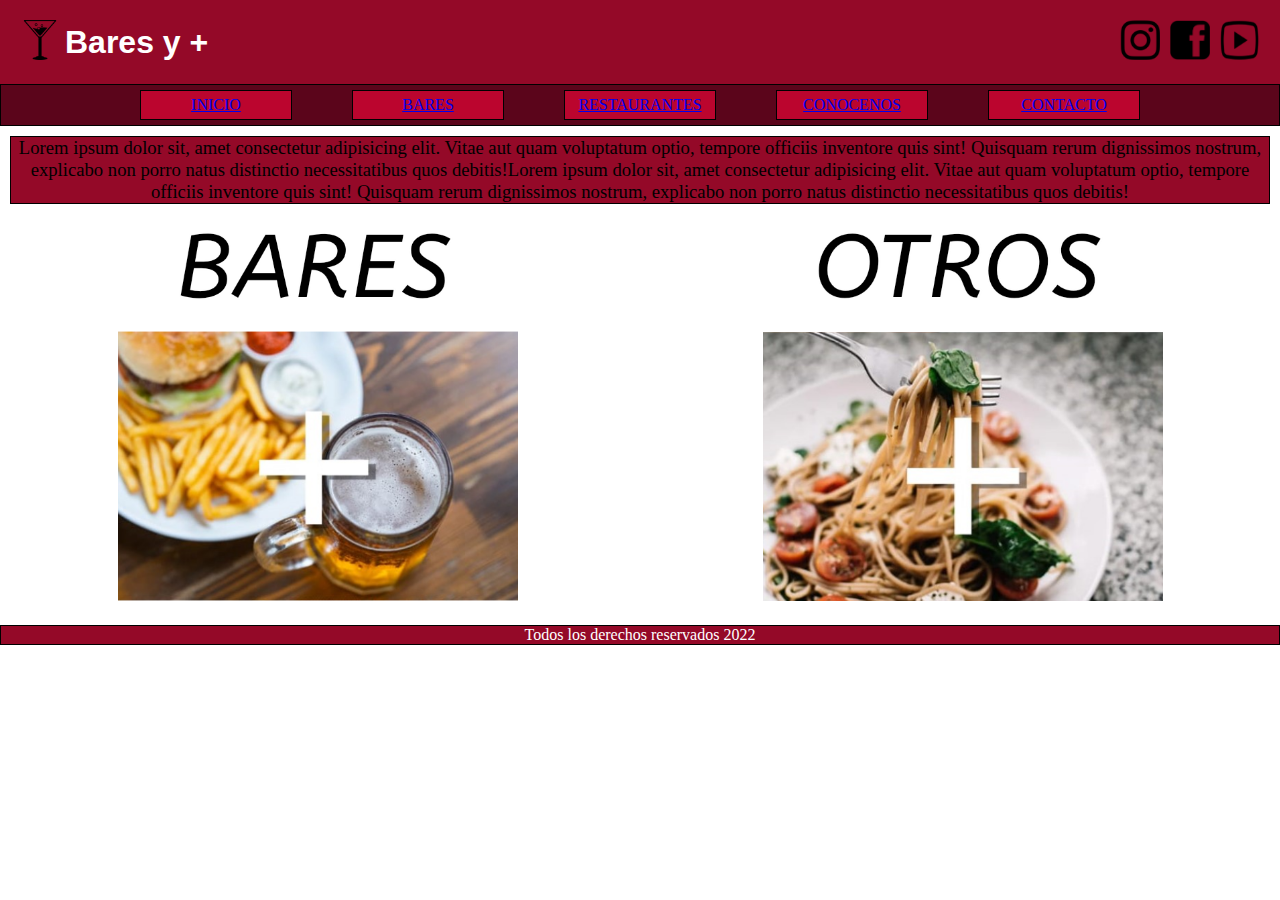
==== commit 1f587029: "cambios en el menú hamburguesa" ====
--- a/index.html
+++ b/index.html
@@ -21,7 +21,7 @@
         <div><a href="https://www.youtube.com/" target="blank"> <img src="imagenes/logo youtube.png"></a></div>
     </div>
 </header>
-<input type="checkbox1" id="btn-menu1">
+<input type="checkbox" id="btn-menu1">
 <label class="labelmenu1" for="btn-menu1"><img src="imagenes/hamburguesa.png" alt=""></label>
 <nav class="menudesplegable">
     <ul class="flexboxnav1">
@@ -35,14 +35,14 @@
 
     <section>
       <div class="gridsectionprincipal"> 
-        <div id="cuadrofraseinicio"><p id="fraseinicio">Lorem ipsum dolor sit, amet consectetur adipisicing elit. Vitae aut quam voluptatum optio, tempore officiis inventore quis sint! Quisquam rerum dignissimos nostrum, explicabo non porro natus distinctio necessitatibus quos debitis!</p></div>
-        <div id="imagenbar"><a href="bares.html"> <img src="imagenes/bares principal.jpg"></a></div>
-        <div id="imagenresto"><a href="restaurantes.html"><img src="imagenes/restaurantes principal.jpg"></div>
+        <div id="cuadrofraseinicio"><p id="fraseinicio">Lorem ipsum dolor sit, amet consectetur adipisicing elit. Vitae aut quam voluptatum optio, tempore officiis inventore quis sint! Quisquam rerum dignissimos nostrum, explicabo non porro natus distinctio necessitatibus quos debitis!Lorem ipsum dolor sit, amet consectetur adipisicing elit. Vitae aut quam voluptatum optio, tempore officiis inventore quis sint! Quisquam rerum dignissimos nostrum, explicabo non porro natus distinctio necessitatibus quos debitis!</p></div>
+        <div id="imagenbar"><a href="bares.html"> <img src="imagenes/bares principal.png"></a></div>
+        <div id="imagenresto"><a href="restaurantes.html"><img src="imagenes/restaurantes principal.png"></a></div>
       </div>
     </section>
-    <footer> 
-        <p>Todos los derechos reservados 2022 </p>
-    </footer>
+<footer> 
+      <p> Todos los derechos reservados 2022 </p>
+</footer>
 
   </body>
 </html>--- a/style.css
+++ b/style.css
@@ -37,6 +37,7 @@
     background-color: #5B051B;
     width: auto;
     margin-left: -100%;
+    transition: all 0.2s;
   }
   ul li {
     border: 1px solid black;
@@ -95,6 +96,7 @@
   }
   .gridsectionprincipal a img {
     width: 90%;
+    border: 1px solid white;
   }
   #cuadrofraseinicio {
     border: 1px solid black;
@@ -188,17 +190,20 @@
   .fotoconocenos {
     grid-area: foto;
   }
+  .fotoconocenos img {
+    width: 250px;
+    margin: 10px;
+  }
   .instaconocenos {
     grid-area: logoinsta;
   }
+  .instaconocenos img {
+    width: 40px;
+  }
   .faceconocenos {
     grid-area: logoface;
   }
-  .fotoconocenos img {
-    width: 250px;
-    margin: 10px;
-  }
-  .instaconocenos img, .faceconocenos img {
+  .faceconocenos img {
     width: 40px;
   }
   /* De la sección contacto*/
@@ -290,11 +295,6 @@
   }
   footer p {
     text-align: center;
-    color: white;
-  }
-  footer
-a {
-    text-decoration: none;
     color: white;
   }
   body {
@@ -311,11 +311,14 @@
     grid-template-columns: auto auto;
     grid-template-rows: auto auto;
     justify-items: center;
+    justify-content: center;
+    align-items: center;
     gap: 10px;
   }
   .gridsectionprincipal a img {
-    width: 95%;
     margin-bottom: 20px;
+    width: 400px;
+    text-align: center;
   }
   #cuadrofraseinicio {
     grid-column: 1 / 3;
@@ -422,17 +425,20 @@
   .fotoconocenos {
     grid-area: foto;
   }
+  .fotoconocenos img {
+    width: 250px;
+    margin: 10px;
+  }
   .instaconocenos {
     grid-area: logoinsta;
   }
+  .instaconocenos img {
+    width: 40px;
+  }
   .faceconocenos {
     grid-area: logoface;
   }
-  .fotoconocenos img {
-    width: 250px;
-    margin: 10px;
-  }
-  .instaconocenos img, .faceconocenos img {
+  .faceconocenos img {
     width: 40px;
   }
   /* De la sección contacto*/
@@ -445,15 +451,13 @@
     padding-top: 10px;
     color: white;
   }
-  .contacto
-.gridform {
+  .gridform {
     justify-content: center;
     display: grid;
     grid-template-columns: 150px 300px;
     grid-template-rows: repeat(6, auto);
   }
-  .contacto
-.gridform div {
+  .gridform div {
     margin: 10px 0px;
     text-align: left;
     color: white;
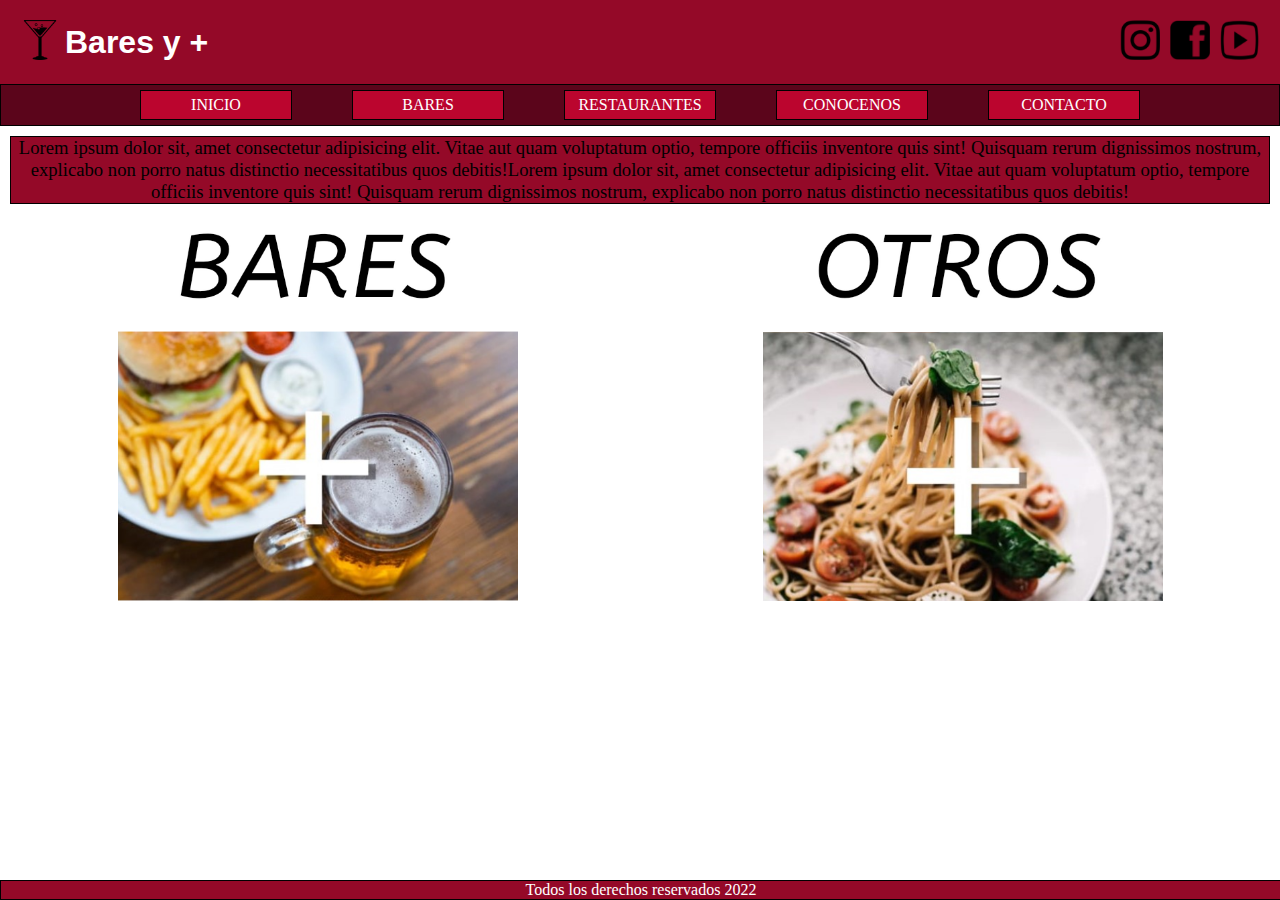
==== commit 4b561a6f: "cambios en el menu hamburguesa" ====
--- a/index.html
+++ b/index.html
@@ -12,7 +12,8 @@
   </head>
 
  <body>
-  <header> 
+
+<header> 
     <div class="gridheader">
         <div><img src="imagenes/logo principal.png"></div>
         <div><h1>Bares y +</h1></div>
@@ -21,16 +22,17 @@
         <div><a href="https://www.youtube.com/" target="blank"> <img src="imagenes/logo youtube.png"></a></div>
     </div>
 </header>
+
 <input type="checkbox" id="btn-menu1">
 <label class="labelmenu1" for="btn-menu1"><img src="imagenes/hamburguesa.png" alt=""></label>
 <nav class="menudesplegable">
-    <ul class="flexboxnav1">
-      <li><a href="index.html"> INICIO</a></li>
-      <li><a href="bares.html"> BARES</a></li>
-      <li><a href="restaurantes.html"> RESTAURANTES</a></li>
-      <li><a href="conocenos.html">CONOCENOS</a></li>
-      <li><a href="contacto.html">CONTACTO</a></li>
-    </ul>
+<ul class="flexboxnav1">
+  <li><a href="index.html"> INICIO</a></li>
+  <li><a href="bares.html"> BARES</a></li>
+  <li><a href="restaurantes.html"> RESTAURANTES</a></li>
+  <li><a href="conocenos.html">CONOCENOS</a></li>
+  <li><a href="contacto.html">CONTACTO</a></li>
+</ul>
 </nav>
 
     <section>
--- a/style.css
+++ b/style.css
@@ -1,6 +1,8 @@
 @charset "UTF-8";
 @media screen and (min-width: 320px) and (max-width: 1000px) {
   header {
+    position: sticky;
+    top: 0px;
     background-color: #940928;
     margin: 0px;
   }
@@ -26,6 +28,8 @@
     display: none;
   }
   .labelmenu1 {
+    position: sticky;
+    top: 84px;
     display: block;
     width: auto;
     height: 30px;
@@ -33,7 +37,7 @@
     background-color: #5B051B;
   }
   .menudesplegable {
-    position: absolute;
+    position: fixed;
     background-color: #5B051B;
     width: auto;
     margin-left: -100%;
@@ -265,9 +269,15 @@
   #btn-menu1, .labelmenu1 {
     display: none;
   }
+  a {
+    text-decoration: none;
+    color: white;
+  }
   nav {
     display: block;
     background-color: #5B051B;
+    position: sticky;
+    top: 0px;
   }
   .flexboxnav1 {
     border: 1px black solid;
@@ -291,6 +301,9 @@
   }
   footer {
     border: 1px solid black;
+    width: 100%;
+    position: fixed;
+    bottom: 0pt;
     background-color: #940928;
   }
   footer p {
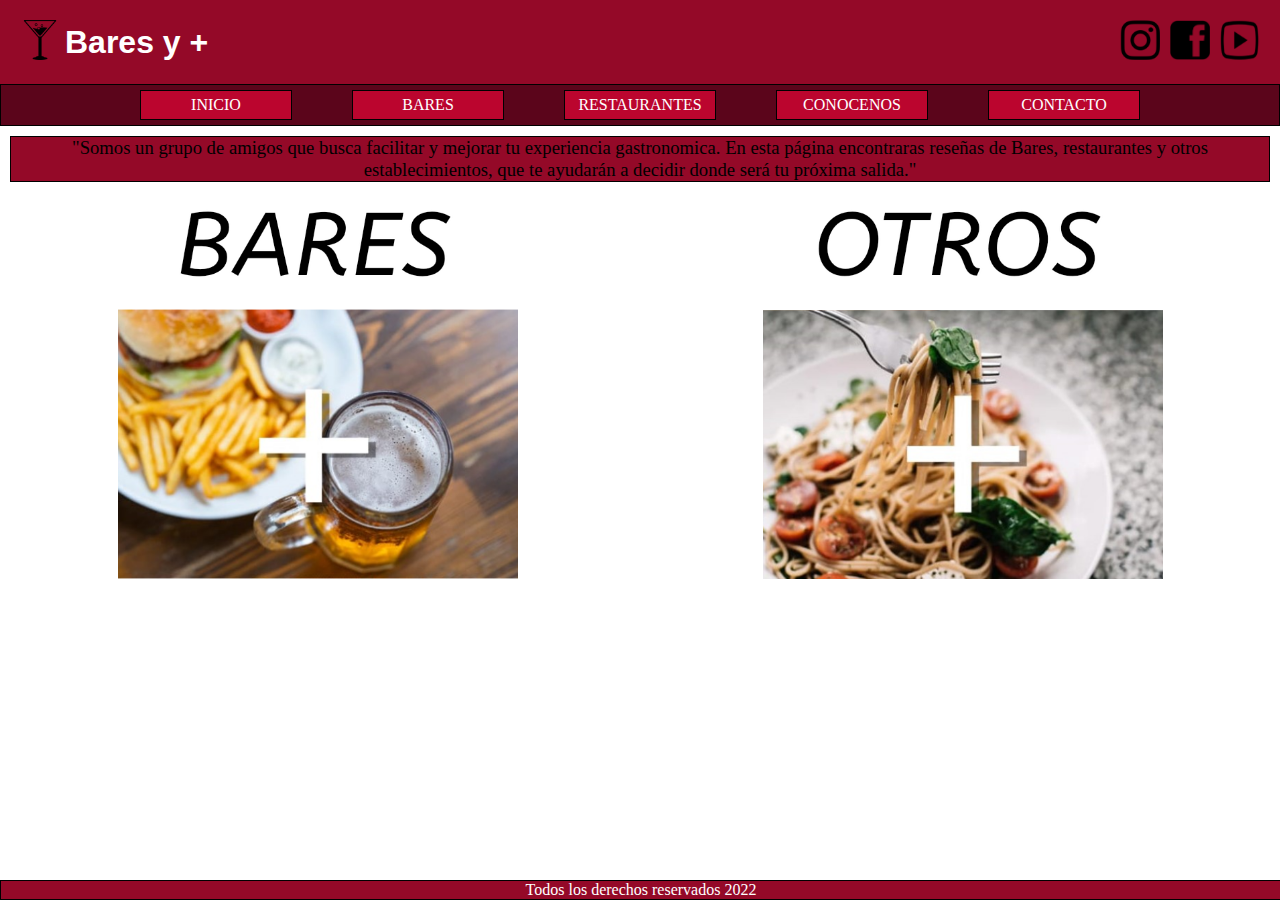
==== commit c160e8c0: "carrusel y cambios en el nav" ====
--- a/index.html
+++ b/index.html
@@ -1,19 +1,20 @@
 <!DOCTYPE html>
 <html lang="es">
-  <head> 
+ <head> 
     <title> Bares y +</title>
     <meta charset="UTF-8">
     <meta http-equiv="X-UA-Compatible" content="IE=edge">
     <meta name="viewport" content="width=device-width, initial-scale=1.0">
-    <meta name="keywords" content="bar,bares,restaurant, restaurantes,argentina,tucumám,salida,tragos,comida">
+    <meta name="keywords" content="bar,bares,restaurantes,argentina,tucumám,salida,tragos,comida">
     <meta name="description" content="Toda la información acerca de bares y restaurantes Argentinos, averiguá donde salir con tus amig@s">
+    <link href="https://cdn.jsdelivr.net/npm/bootstrap@5.1.3/dist/css/bootstrap.min.css" rel="stylesheet" integrity="sha384-1BmE4kWBq78iYhFldvKuhfTAU6auU8tT94WrHftjDbrCEXSU1oBoqyl2QvZ6jIW3" crossorigin="anonymous">
+    <script src="https://cdn.jsdelivr.net/npm/bootstrap@5.1.3/dist/js/bootstrap.bundle.min.js" integrity="sha384-ka7Sk0Gln4gmtz2MlQnikT1wXgYsOg+OMhuP+IlRH9sENBO0LRn5q+8nbTov4+1p" crossorigin="anonymous"></script>
     <link rel="stylesheet" href="style.css">
- 
+   
   </head>
 
  <body>
-
-<header> 
+  <header> 
     <div class="gridheader">
         <div><img src="imagenes/logo principal.png"></div>
         <div><h1>Bares y +</h1></div>
@@ -27,17 +28,17 @@
 <label class="labelmenu1" for="btn-menu1"><img src="imagenes/hamburguesa.png" alt=""></label>
 <nav class="menudesplegable">
 <ul class="flexboxnav1">
-  <li><a href="index.html"> INICIO</a></li>
-  <li><a href="bares.html"> BARES</a></li>
-  <li><a href="restaurantes.html"> RESTAURANTES</a></li>
-  <li><a href="conocenos.html">CONOCENOS</a></li>
-  <li><a href="contacto.html">CONTACTO</a></li>
+  <a href="index.html"><li> INICIO</li></a>
+  <a href="bares.html"><li> BARES</li></a>
+  <a href="restaurantes.html"><li> RESTAURANTES</li></a>
+  <a href="conocenos.html"><li>CONOCENOS</li></a>
+  <a href="contacto.html"><li>CONTACTO</li></a>
 </ul>
 </nav>
 
     <section>
       <div class="gridsectionprincipal"> 
-        <div id="cuadrofraseinicio"><p id="fraseinicio">Lorem ipsum dolor sit, amet consectetur adipisicing elit. Vitae aut quam voluptatum optio, tempore officiis inventore quis sint! Quisquam rerum dignissimos nostrum, explicabo non porro natus distinctio necessitatibus quos debitis!Lorem ipsum dolor sit, amet consectetur adipisicing elit. Vitae aut quam voluptatum optio, tempore officiis inventore quis sint! Quisquam rerum dignissimos nostrum, explicabo non porro natus distinctio necessitatibus quos debitis!</p></div>
+        <div id="cuadrofraseinicio"><p id="fraseinicio">"Somos un grupo de amigos que busca facilitar y mejorar tu experiencia gastronomica. En esta página encontraras reseñas de Bares, restaurantes y otros establecimientos, que te ayudarán a decidir donde será tu próxima salida."</p></div>
         <div id="imagenbar"><a href="bares.html"> <img src="imagenes/bares principal.png"></a></div>
         <div id="imagenresto"><a href="restaurantes.html"><img src="imagenes/restaurantes principal.png"></a></div>
       </div>
--- a/style.css
+++ b/style.css
@@ -3,6 +3,7 @@
   header {
     position: sticky;
     top: 0px;
+    z-index: 101;
     background-color: #940928;
     margin: 0px;
   }
@@ -29,17 +30,19 @@
   }
   .labelmenu1 {
     position: sticky;
-    top: 84px;
+    top: 80px;
     display: block;
     width: auto;
-    height: 30px;
+    height: 40px;
     padding: 5px;
     background-color: #5B051B;
+    z-index: 100;
   }
   .menudesplegable {
     position: fixed;
     background-color: #5B051B;
     width: auto;
+    z-index: 200;
     margin-left: -100%;
     transition: all 0.2s;
   }
@@ -59,6 +62,7 @@
     flex-direction: column;
     padding: 0cm;
     width: 100%;
+    z-index: 200;
   }
   #btn-menu1:checked ~ .menudesplegable {
     margin: 0px;
@@ -153,6 +157,7 @@
   }
   .finalcard {
     padding-left: 15px;
+    padding-bottom: 10px;
     display: grid;
     grid-template-columns: repeat(7, auto);
     justify-content: left;
@@ -277,6 +282,7 @@
     display: block;
     background-color: #5B051B;
     position: sticky;
+    z-index: 100;
     top: 0px;
   }
   .flexboxnav1 {
@@ -304,6 +310,7 @@
     width: 100%;
     position: fixed;
     bottom: 0pt;
+    margin-top: 10px;
     background-color: #940928;
   }
   footer p {
@@ -326,6 +333,7 @@
     justify-items: center;
     justify-content: center;
     align-items: center;
+    padding-bottom: 20px;
     gap: 10px;
   }
   .gridsectionprincipal a img {
@@ -374,9 +382,16 @@
     margin: 5px 0px;
     background-color: #F9C9C9;
   }
+  .tarjetaycarta {
+    display: grid;
+    grid-template-columns: 60% 40%;
+    grid-template-rows: auto;
+    justify-items: center;
+    align-items: stretch;
+  }
   .cardbar {
     display: grid;
-    grid-template-columns: 90% 10%;
+    grid-template-columns: 85% 15%;
     grid-template-rows: repeat(6, auto);
   }
   .element1 {
@@ -404,6 +419,7 @@
   }
   .finalcard {
     grid-column: 1/3;
+    padding-bottom: 10px;
     align-items: center;
     justify-items: center;
     display: grid;
@@ -457,7 +473,7 @@
   /* De la sección contacto*/
   .contacto {
     background: #5B051B;
-    margin: 20px;
+    margin: 30px;
   }
   .contacto h2 {
     text-align: center;
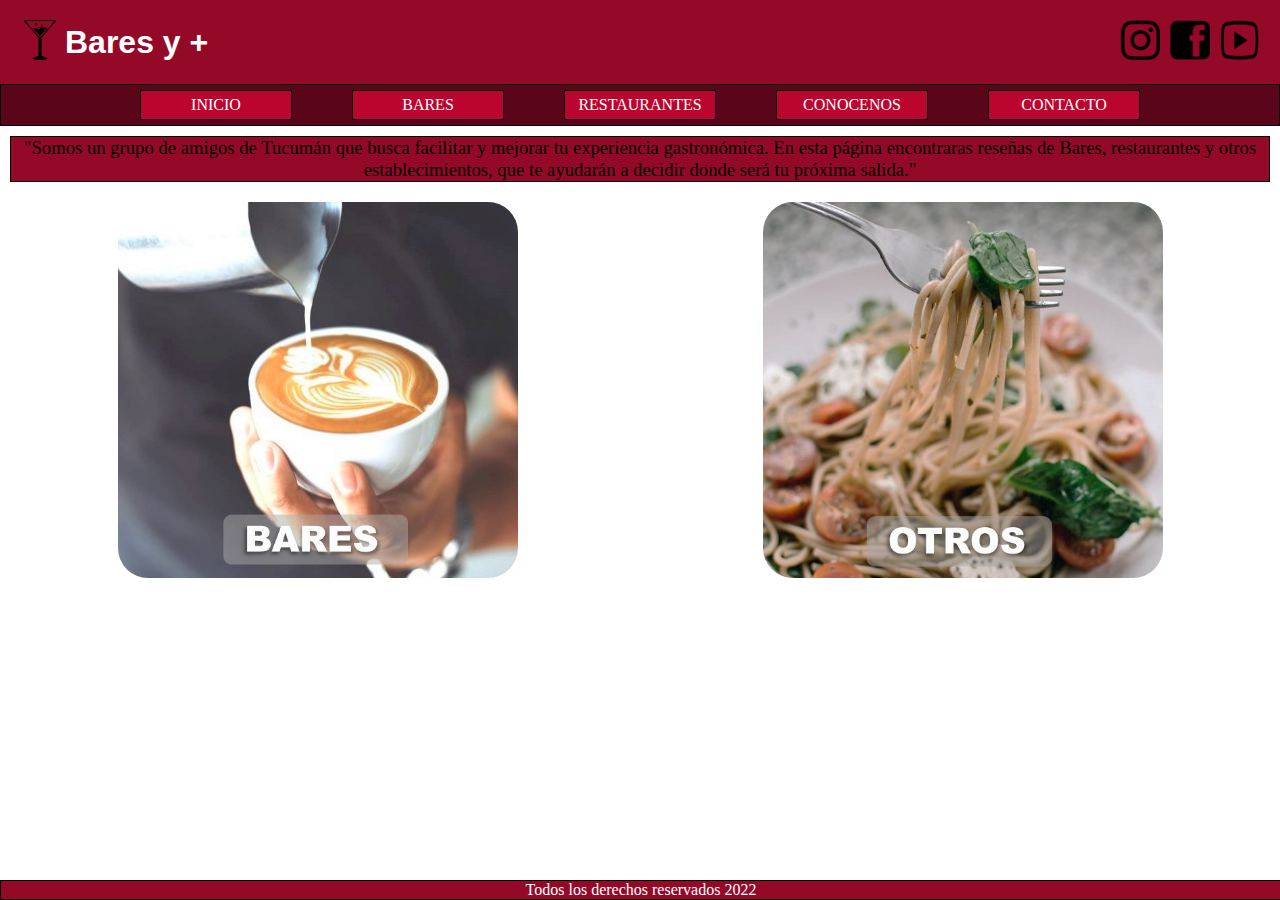
==== commit e2afcd2d: "cambios de Lorem" ====
--- a/index.html
+++ b/index.html
@@ -38,9 +38,9 @@
 
     <section>
       <div class="gridsectionprincipal"> 
-        <div id="cuadrofraseinicio"><p id="fraseinicio">"Somos un grupo de amigos que busca facilitar y mejorar tu experiencia gastronomica. En esta página encontraras reseñas de Bares, restaurantes y otros establecimientos, que te ayudarán a decidir donde será tu próxima salida."</p></div>
-        <div id="imagenbar"><a href="bares.html"> <img src="imagenes/bares principal.png"></a></div>
-        <div id="imagenresto"><a href="restaurantes.html"><img src="imagenes/restaurantes principal.png"></a></div>
+        <div id="cuadrofraseinicio"><p id="fraseinicio">"Somos un grupo de amigos de Tucumán que busca facilitar y mejorar tu experiencia gastronómica. En esta página encontraras reseñas de Bares, restaurantes y otros establecimientos, que te ayudarán a decidir donde será tu próxima salida."</p></div>
+        <div id="imagenbar"><a href="bares.html"> <img src="imagenes/PORTADA BARES.jpg"></a></div>
+        <div id="imagenresto"><a href="restaurantes.html"><img src="imagenes/PORTADA OTROS.jpg"></a></div>
       </div>
     </section>
 <footer> 
--- a/style.css
+++ b/style.css
@@ -1,5 +1,6 @@
 @charset "UTF-8";
 @media screen and (min-width: 320px) and (max-width: 1000px) {
+  /*General de toda la página*/
   header {
     position: sticky;
     top: 0px;
@@ -82,6 +83,249 @@
     text-decoration: none;
     color: white;
   }
+  h2, h3, h4, p {
+    margin: 0px;
+  }
+  body {
+    background-image: url("imagenes/fondo celu 5.jpg");
+    background-size: 1000px;
+    background-repeat: no-repeat;
+    background-position: center center;
+    background-attachment: fixed;
+    margin: 0px;
+  }
+  /* De la sección principal*/
+  .gridsectionprincipal {
+    display: grid;
+    grid-template-columns: auto;
+    grid-template-rows: auto auto auto;
+    justify-items: center;
+    justify-content: center;
+    justify-self: center;
+    text-align: center;
+    gap: 10px;
+    padding-bottom: 20px;
+  }
+  .gridsectionprincipal a img {
+    width: 90%;
+    border-radius: 30px;
+  }
+  .gridsectionprincipal a img:hover {
+    filter: brightness(1.3);
+  }
+  #cuadrofraseinicio {
+    border: 1px solid black;
+    margin: 10px;
+    background-color: #940928;
+  }
+  #fraseinicio {
+    text-align: center;
+    font-size: 14pt;
+    padding: 5px;
+  }
+  /* De la sección bar y restaurante*/
+  .asidebar {
+    border: 1px solid black;
+    margin-top: 10px;
+  }
+  .sectionbar {
+    margin-top: 10px;
+    margin-bottom: 30px;
+  }
+  .sectionbar article {
+    margin: 10px 0px;
+    background-color: #F9C9C9;
+  }
+  .cardbar {
+    display: grid;
+    grid-template-columns: 100%;
+    grid-template-rows: repeat(7, auto);
+  }
+  .element1, .element3, .element4, .element5 {
+    padding: 5px;
+  }
+  .element2 {
+    padding-top: 5px;
+    padding-left: 10px;
+  }
+  .galeriabar {
+    display: grid;
+    grid-template-columns: repeat(auto-fit, 150px);
+    margin: 10px;
+    column-gap: 10px;
+    justify-content: center;
+  }
+  .galeriabar img {
+    width: 150px;
+    padding: 0px;
+  }
+  .finalcard {
+    padding-left: 15px;
+    padding-bottom: 10px;
+    display: grid;
+    grid-template-columns: repeat(7, auto);
+    justify-content: left;
+    column-gap: 10px;
+    align-items: center;
+    justify-items: center;
+  }
+  .finalcard img {
+    width: 30px;
+  }
+  .element11, .element13, .element15 {
+    display: none;
+  }
+  .element10 {
+    margin-left: 40px;
+  }
+  .asidebar {
+    background-color: #F9C9C9;
+  }
+  form {
+    padding: 0px 5px;
+  }
+  /* De la sección conocenos*/
+  .cardconocenos {
+    margin: 30px;
+    background-color: #F9C9C9;
+    display: grid;
+    grid-template-areas: "description description"+ "foto foto"+ "logoinsta logoface";
+    grid-template-columns: 50% 50%;
+    grid-template-rows: auto auto auto;
+    justify-items: center;
+  }
+  .reseñaconocenos {
+    grid-area: description;
+    margin: 10px;
+  }
+  .fotoconocenos {
+    grid-area: foto;
+  }
+  .fotoconocenos img {
+    width: 250px;
+    margin: 10px;
+  }
+  .instaconocenos {
+    grid-area: logoinsta;
+  }
+  .instaconocenos img {
+    width: 40px;
+    margin-bottom: 5px;
+  }
+  .faceconocenos {
+    grid-area: logoface;
+  }
+  .faceconocenos img {
+    width: 40px;
+    margin-bottom: 5px;
+  }
+  /* De la sección contacto*/
+  .contacto {
+    background: #5B051B;
+    margin: 20px;
+  }
+  .contacto h2 {
+    text-align: center;
+    padding-top: 10px;
+    color: white;
+  }
+  .gridform {
+    justify-content: center;
+    display: grid;
+    grid-template-columns: 80px 180px;
+    grid-template-rows: repeat(6, auto);
+    margin-bottom: 30px;
+  }
+  .gridform div {
+    margin: 10px 0px;
+    text-align: left;
+    color: white;
+  }
+  #escribetumensaje, #boxmensaje {
+    grid-column: 1/3;
+  }
+  #mensaje {
+    width: 260px;
+    height: 400px;
+  }
+  #restablecerform, #enviarform {
+    text-align: center;
+  }
+}
+
+@media screen and (min-width: 1024px) {
+  header {
+    background-color: #940928;
+    margin: 0px;
+  }
+  header img {
+    width: 40px;
+    height: 40px;
+    margin: 5px;
+  }
+  h1 {
+    margin: 0px;
+    padding: 0px;
+    font-family: Verdana, Geneva, Tahoma, sans-serif;
+    color: white;
+  }
+  .gridheader {
+    padding: 15px;
+    display: grid;
+    grid-template-columns: 50px auto 50px 50px 50px;
+    align-items: center;
+  }
+  #btn-menu1, .labelmenu1 {
+    display: none;
+  }
+  a {
+    text-decoration: none;
+    color: white;
+  }
+  h2, h3, h4, p {
+    margin: 0px;
+  }
+  nav {
+    display: block;
+    background-color: #5B051B;
+    position: sticky;
+    z-index: 100;
+    top: 0px;
+  }
+  .flexboxnav1 {
+    border: 1px black solid;
+    margin: 0px;
+    padding: 0px;
+    display: flex;
+    flex-direction: row;
+    justify-content: center;
+  }
+  .flexboxnav1 li:hover {
+    background: rgba(0, 0, 0, 0.1);
+  }
+  ul li {
+    border: 1px solid black;
+    margin: 5px 30px;
+    width: 140px;
+    text-align: center;
+    list-style: none;
+    padding: 5px 5px;
+    background-color: #BB052E;
+  }
+  footer {
+    border: 1px solid black;
+    width: 100%;
+    position: fixed;
+    bottom: 0pt;
+    margin-top: 10px;
+    background-color: #940928;
+  }
+  footer p {
+    text-align: center;
+    color: white;
+  }
   body {
     background-image: url("https://images.pexels.com/photos/5531664/pexels-photo-5531664.jpeg?auto=compress&cs=tinysrgb&h=750&w=1260");
     background-size: cover;
@@ -93,20 +337,22 @@
   /* De la sección principal*/
   .gridsectionprincipal {
     display: grid;
-    grid-template-columns: auto;
-    grid-template-rows: auto auto auto;
+    grid-template-columns: auto auto;
+    grid-template-rows: auto auto;
     justify-items: center;
     justify-content: center;
-    justify-self: center;
-    text-align: center;
+    align-items: center;
+    padding-bottom: 20px;
     gap: 10px;
-    padding-bottom: 20px;
   }
   .gridsectionprincipal a img {
-    width: 90%;
-    border: 1px solid white;
+    margin-bottom: 20px;
+    width: 400px;
+    text-align: center;
+    border-radius: 30px;
   }
   #cuadrofraseinicio {
+    grid-column: 1 / 3;
     border: 1px solid black;
     margin: 10px;
     background-color: #940928;
@@ -114,65 +360,81 @@
   #fraseinicio {
     text-align: center;
     font-size: 14pt;
-    padding: 5px;
-  }
-  h2, h3, p {
-    margin: 0px;
+  }
+  .gridsectionprincipal a img:hover {
+    filter: brightness(1.3);
   }
   /* De la sección bar y restaurante*/
+  .element11, .element13, .element15 {
+    display: block;
+  }
+  .element10 {
+    margin: 0px;
+  }
   .asidebar {
     border: 1px solid black;
-    margin-top: 10px;
+    margin-top: 5px;
   }
   .sectionbar {
     margin-top: 10px;
     margin-bottom: 30px;
   }
   .sectionbar article {
-    margin: 10px 0px;
     background-color: #F9C9C9;
   }
+  .post {
+    margin-bottom: 20px;
+  }
+  .tarjetaycarta {
+    display: grid;
+    grid-template-columns: 60% 40%;
+    grid-template-rows: auto;
+    justify-items: center;
+    align-items: stretch;
+  }
   .cardbar {
     display: grid;
-    grid-template-columns: 100%;
-    grid-template-rows: repeat(7, auto);
-  }
-  .element1, .element3, .element4, .element5 {
+    grid-template-columns: 85% 15%;
+    grid-template-rows: repeat(6, auto);
+  }
+  .element1 {
+    grid-column: 1/2;
     padding: 5px;
   }
   .element2 {
+    align-self: center;
     padding-top: 5px;
-    padding-left: 10px;
+  }
+  .element3, .element4, .element5 {
+    grid-column: 1/3;
+    padding: 5px;
   }
   .galeriabar {
+    grid-column: 1/3;
     display: grid;
     grid-template-columns: repeat(auto-fit, 150px);
     margin: 10px;
     column-gap: 10px;
-    justify-content: center;
   }
   .galeriabar img {
     width: 150px;
     padding: 0px;
   }
   .finalcard {
-    padding-left: 15px;
+    grid-column: 1/3;
     padding-bottom: 10px;
-    display: grid;
-    grid-template-columns: repeat(7, auto);
+    align-items: center;
+    justify-items: center;
+    display: grid;
+    grid-template-columns: 30px 30px 30px 30px 30px auto 30px auto 30px auto;
     justify-content: left;
-    column-gap: 10px;
-    align-items: center;
-    justify-items: center;
+    column-gap: 5px;
   }
   .finalcard img {
     width: 30px;
   }
-  .element11, .element13, .element15 {
-    display: none;
-  }
-  .element10 {
-    margin-left: 40px;
+  .finalcard input {
+    width: 30px;
   }
   .asidebar {
     background-color: #F9C9C9;
@@ -185,266 +447,10 @@
     margin: 30px;
     background-color: #F9C9C9;
     display: grid;
-    grid-template-areas: "description description"- "foto foto"- "logoinsta logoface";
-    grid-template-columns: 50% 50%;
-    grid-template-rows: auto auto auto;
-    justify-items: center;
-  }
-  .reseñaconocenos {
-    grid-area: description;
-    margin: 10px;
-  }
-  .fotoconocenos {
-    grid-area: foto;
-  }
-  .fotoconocenos img {
-    width: 250px;
-    margin: 10px;
-  }
-  .instaconocenos {
-    grid-area: logoinsta;
-  }
-  .instaconocenos img {
-    width: 40px;
-  }
-  .faceconocenos {
-    grid-area: logoface;
-  }
-  .faceconocenos img {
-    width: 40px;
-  }
-  /* De la sección contacto*/
-  .contacto {
-    background: #5B051B;
-    margin: 20px;
-  }
-  .contacto h2 {
-    text-align: center;
-    padding-top: 10px;
-    color: white;
-  }
-  .gridform {
-    justify-content: center;
-    display: grid;
-    grid-template-columns: 80px 180px;
-    grid-template-rows: repeat(6, auto);
-    margin-bottom: 30px;
-  }
-  .gridform div {
-    margin: 10px 0px;
-    text-align: left;
-    color: white;
-  }
-  #escribetumensaje, #boxmensaje {
-    grid-column: 1/3;
-  }
-  #mensaje {
-    width: 260px;
-    height: 400px;
-  }
-  #restablecerform, #enviarform {
-    text-align: center;
-  }
-}
-
-@media screen and (min-width: 1024px) {
-  header {
-    background-color: #940928;
-    margin: 0px;
-  }
-  header img {
-    width: 40px;
-    height: 40px;
-    margin: 5px;
-  }
-  h1 {
-    margin: 0px;
-    padding: 0px;
-    font-family: Verdana, Geneva, Tahoma, sans-serif;
-    color: white;
-  }
-  .gridheader {
-    padding: 15px;
-    display: grid;
-    grid-template-columns: 50px auto 50px 50px 50px;
-    align-items: center;
-  }
-  #btn-menu1, .labelmenu1 {
-    display: none;
-  }
-  a {
-    text-decoration: none;
-    color: white;
-  }
-  nav {
-    display: block;
-    background-color: #5B051B;
-    position: sticky;
-    z-index: 100;
-    top: 0px;
-  }
-  .flexboxnav1 {
-    border: 1px black solid;
-    margin: 0px;
-    padding: 0px;
-    display: flex;
-    flex-direction: row;
-    justify-content: center;
-  }
-  .flexboxnav1 li:hover {
-    background: rgba(0, 0, 0, 0.1);
-  }
-  ul li {
-    border: 1px solid black;
-    margin: 5px 30px;
-    width: 140px;
-    text-align: center;
-    list-style: none;
-    padding: 5px 5px;
-    background-color: #BB052E;
-  }
-  footer {
-    border: 1px solid black;
-    width: 100%;
-    position: fixed;
-    bottom: 0pt;
-    margin-top: 10px;
-    background-color: #940928;
-  }
-  footer p {
-    text-align: center;
-    color: white;
-  }
-  body {
-    background-image: url("https://images.pexels.com/photos/5531664/pexels-photo-5531664.jpeg?auto=compress&cs=tinysrgb&h=750&w=1260");
-    background-size: cover;
-    background-repeat: no-repeat;
-    background-position: center center;
-    background-attachment: fixed;
-    margin: 0px;
-  }
-  /* De la sección principal*/
-  .gridsectionprincipal {
-    display: grid;
-    grid-template-columns: auto auto;
-    grid-template-rows: auto auto;
-    justify-items: center;
-    justify-content: center;
-    align-items: center;
-    padding-bottom: 20px;
-    gap: 10px;
-  }
-  .gridsectionprincipal a img {
-    margin-bottom: 20px;
-    width: 400px;
-    text-align: center;
-  }
-  #cuadrofraseinicio {
-    grid-column: 1 / 3;
-    border: 1px solid black;
-    margin: 10px;
-    background-color: #940928;
-  }
-  #fraseinicio {
-    text-align: center;
-    font-size: 14pt;
-  }
-  .gridsectionprincipal a img:hover {
-    box-shadow: 40px rgba(0, 0, 0, 0.5);
-  }
-  h2 {
-    margin: 0px;
-  }
-  h3 {
-    margin: 0px;
-  }
-  p {
-    margin: 0px;
-  }
-  /* De la sección bar y restaurante*/
-  .element11, .element13, .element15 {
-    display: block;
-  }
-  .element10 {
-    margin: 0px;
-  }
-  .asidebar {
-    border: 1px solid black;
-    margin-top: 5px;
-  }
-  .sectionbar {
-    margin-top: 10px;
-    margin-bottom: 30px;
-  }
-  .sectionbar article {
-    margin: 5px 0px;
-    background-color: #F9C9C9;
-  }
-  .tarjetaycarta {
-    display: grid;
-    grid-template-columns: 60% 40%;
-    grid-template-rows: auto;
-    justify-items: center;
-    align-items: stretch;
-  }
-  .cardbar {
-    display: grid;
-    grid-template-columns: 85% 15%;
-    grid-template-rows: repeat(6, auto);
-  }
-  .element1 {
-    grid-column: 1/2;
-    padding: 5px;
-  }
-  .element2 {
-    align-self: center;
-    padding-top: 5px;
-  }
-  .element3, .element4, .element5 {
-    grid-column: 1/3;
-    padding: 5px;
-  }
-  .galeriabar {
-    grid-column: 1/3;
-    display: grid;
-    grid-template-columns: repeat(auto-fit, 150px);
-    margin: 10px;
-    column-gap: 10px;
-  }
-  .galeriabar img {
-    width: 150px;
-    padding: 0px;
-  }
-  .finalcard {
-    grid-column: 1/3;
-    padding-bottom: 10px;
-    align-items: center;
-    justify-items: center;
-    display: grid;
-    grid-template-columns: 30px 30px 30px 30px 30px auto 30px auto 30px auto;
-    justify-content: left;
-    column-gap: 5px;
-  }
-  .finalcard img {
-    width: 30px;
-  }
-  .asidebar {
-    background-color: #F9C9C9;
-  }
-  form {
-    padding: 0px 5px;
-  }
-  /* De la sección conocenos*/
-  .cardconocenos {
-    margin: 30px;
-    background-color: #F9C9C9;
-    display: grid;
     grid-template-areas: "description description foto"  "logoinsta logoface foto";
     grid-template-columns: 35% 35% 30%;
-    grid-template-rows: 80% 20%;
+    grid-template-rows: 70% 30%;
     justify-items: center;
   }
   .reseñaconocenos {
@@ -455,7 +461,7 @@
     grid-area: foto;
   }
   .fotoconocenos img {
-    width: 250px;
+    width: 175px;
     margin: 10px;
   }
   .instaconocenos {
